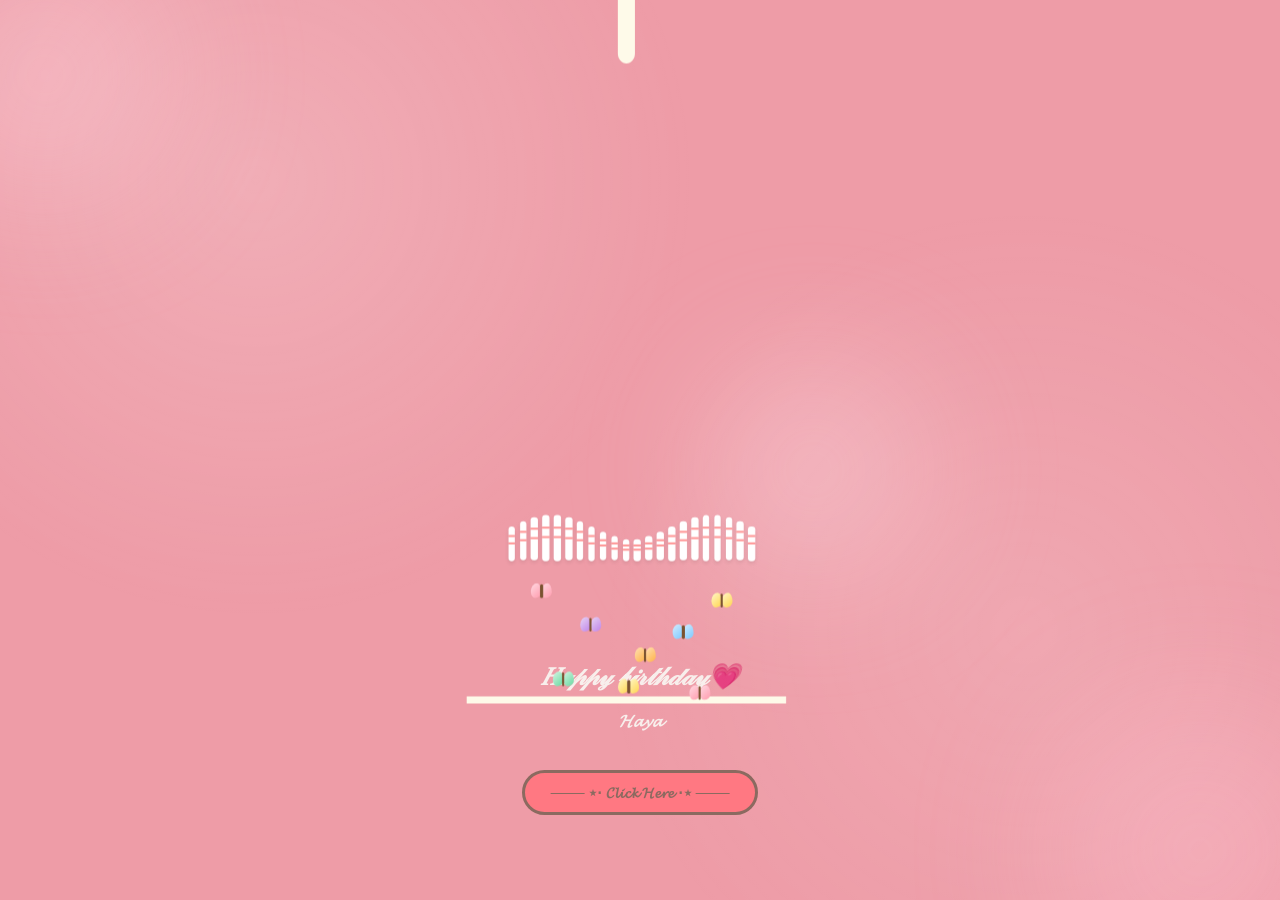
==== index.html @ 3ab95a95 "Add files via upload" ====
<!DOCTYPE html>
<html lang="en">
<head>
    <meta charset="UTF-8" />
    <meta name="viewport" content="width=device-width, initial-scale=1.0" />
    <title>Happy Birthday</title>

    <style>
        @import url(https://fonts.googleapis.com/css?family=Lato:300italic);

        :root {
            --gold-light: #FFF8C9;
            --gold-mid: #FFD54F;
        }

        html,
        body {
            width: 100%;
            height: 100%;
            scrollbar-width: none;
            overflow: hidden;
            margin: 0;
        }

        body {
            background: #ee9ca7;
            display: flex;
            justify-content: center;
            align-items: center;
            flex-direction: column;
        }

        .name {
            font-size: 1.1rem;
            font-weight: 600;
        }

        /* ===== كيكة أكبر ===== */
        .cake-stage {
            position: relative;
            width: 260px;
            height: 650px;
            margin: -6em auto 0 auto;
            transform-origin: center top;
            transform: scale(1.05);
        }

        #cake {
            display: block;
            position: absolute;
            width: 130%;
            height: 130%;
            left: -20%;
            top: -20%;
        }

        /* ===== شمع ===== */
        .candles {
            position: absolute;
            inset: 0;
            pointer-events: none;
            z-index: 10;
            transform: translateX(-8px);
        }

        .cake-candle {
            background: #ffffff;
            border-radius: 3px;
            position: absolute;
            width: 2.5%;
            transform: translateX(-50%) translateY(-300px);
            animation: in 500ms 6s ease-out forwards;
            box-shadow: 0 2px 4px rgba(0, 0, 0, 0.1);
            opacity: 0;
            /* ← ممنوع الظهور قبل الأنيميشن */
        }

        .cake-candle::after,
        .cake-candle::before {
            background: rgba(255, 0, 0, 0.4);
            content: "";
            position: absolute;
            width: 100%;
            height: 2px;
        }
        .cake-candle::after {
            top: 25%;
            left: 0;
        }
        .cake-candle::before {
            top: 45%;
            left: 0;
        }

        /* ===== لهب ===== */
        .fuego {
            border-radius: 100%;
            position: absolute;
            bottom: calc(100% - 2px);
            left: 50%;
            transform: translateX(-50%);
            width: 8px;
            height: 22px;
            opacity: 0;
            animation: fuego 1.5s 6.5s infinite alternate;
        }
        .fuego:nth-child(1) {
            animation-duration: 2s;
            animation-delay: 6.5s;
        }
        .fuego:nth-child(2) {
            animation-duration: 1.5s;
            animation-delay: 6.5s;
        }
        .fuego:nth-child(3) {
            animation-duration: 1s;
            animation-delay: 6.5s;
        }
        .fuego:nth-child(4) {
            animation-duration: 0.5s;
            animation-delay: 6.5s;
        }
        .fuego:nth-child(5) {
            animation-duration: 0.2s;
            animation-delay: 6.5s;
        }

        @keyframes fuego {
            0%,
            100% {
                background: rgba(254, 248, 97, 0.6);
                box-shadow: 0 0 50px 12px rgba(248, 233, 209, 0.25);
                transform: translateX(-50%) translateY(0) scale(1);
                opacity: 1;
            }
            50% {
                background: rgba(255, 50, 0, 0.15);
                box-shadow: 0 0 50px 24px rgba(248, 233, 209, 0.15);
                transform: translateX(-50%) translateY(-24px) scale(0);
                opacity: 0.4;
            }
        }

        @keyframes in {
            0% {
                transform: translateX(-50%) translateY(-320px);
                opacity: 0;
            }
            100% {
                transform: translateX(-50%) translateY(31px);
                opacity: 1;
            }
        }

        /* ===== نصوص ===== */
        .text {
            color: #f8efec;
            font-family: 'Lato', sans-serif;
            font-weight: 300;
            font-style: italic;
            text-align: center;
            margin-top: 4px;
        }
        .text h1 {
            font-size: clamp(1.15rem, 6.5vw, 1.6em);
        }

        .next-btn {
            position: relative;
            margin-top: 20px;
            background-color: #ff7882;
            padding: 10px 26px;
            border: 3px solid #8b6a60;
            border-radius: 50px;
            font-family: "Lato", sans-serif;
            font-weight: 600;
            color: #8b6a60;
            text-decoration: none;
            display: inline-flex;
            align-items: center;
            justify-content: center;
            transition: .5s;
            font-style: normal;
            font-size: 0.95rem;
        }
        .next-btn:hover {
            background: #F61F1F;
            color: white;
            border-color: #F61F1F;
        }

        /* ===== ميديا – تكبير على الموبايل ===== */
        @media (max-width: 600px) {
            .cake-stage {
                transform: scale(0.92);
                margin-top: -5em;
            }
        }
        @media (max-width: 480px) {
            .cake-stage {
                transform: scale(0.80);
                margin-top: -4em;
            }
        }
        @media (max-width: 380px) {
            .cake-stage {
                transform: scale(0.68);
                margin-top: -3em;
            }
        }
        @media (max-width: 320px) {
            .cake-stage {
                transform: scale(0.56);
                margin-top: -2.2em;
            }
        }

        /* شاشات قصيرة */
        @media (max-height: 720px) {
            .cake-stage {
                transform: scale(0.82);
                margin-top: -5em;
            }
        }
        @media (max-height: 720px) and (max-width: 480px) {
            .cake-stage {
                transform: scale(0.72);
                margin-top: -3.8em;
            }
        }
        @media (max-height: 640px) {
            .cake-stage {
                transform: scale(0.62);
                margin-top: -2.8em;
            }
        }
        @media (max-height: 560px) {
            .cake-stage {
                transform: scale(0.50);
                margin-top: -1.8em;
            }
        }

        /* ===== فراشات ===== */
        .butterflies {
            position: absolute;
            inset: 0;
            pointer-events: none;
            z-index: 12;
        }

        .butterfly {
            position: absolute;
            width: 20px;
            height: 17px;
            opacity: 0;
            animation: fly-in 1.7s cubic-bezier(.25, .75, .35, 1) forwards;
            animation-delay: var(--delay, 7s);
        }

        .butterfly .wing {
            position: absolute;
            top: 0;
            width: 10px;
            height: 14px;
            border-radius: 60% 40% 60% 40% / 55% 60% 40% 45%;
            animation: flap .45s ease-in-out infinite alternate;
            animation-delay: inherit;
        }
        .butterfly .wing.l {
            left: 0;
            transform-origin: right center;
        }
        .butterfly .wing.r {
            right: 0;
            transform-origin: left center;
            animation-direction: alternate-reverse;
        }
        .butterfly .body {
            position: absolute;
            left: 50%;
            top: 1px;
            width: 2.5px;
            height: 13px;
            background: #7a5230;
            border-radius: 2px;
            transform: translateX(-50%);
        }

        /* ألوان الفراشات */
        .butterfly.b-gold .wing {
            background: linear-gradient(135deg, var(--gold-light), var(--gold-mid));
        }
        .butterfly.b-pink .wing {
            background: linear-gradient(135deg, #ffd9e2, #ff9cae);
        }
        .butterfly.b-cream .wing {
            background: linear-gradient(135deg, #ffffff, var(--gold-light));
        }
        .butterfly.b-purple .wing {
            background: linear-gradient(135deg, #e8d5f5, #c084e8);
        }
        .butterfly.b-blue .wing {
            background: linear-gradient(135deg, #d4edff, #7bc9ff);
        }
        .butterfly.b-orange .wing {
            background: linear-gradient(135deg, #ffe0b5, #ffb347);
        }
        .butterfly.b-red .wing {
            background: linear-gradient(135deg, #ffcdd2, #ef5350);
        }
        .butterfly.b-mint .wing {
            background: linear-gradient(135deg, #d5f5e3, #66d9a0);
        }

        @keyframes flap {
            0% {
                transform: scaleX(1) rotate(0deg);
            }
            100% {
                transform: scaleX(.40) rotate(-12deg);
            }
        }

        @keyframes fly-in {
            0% {
                opacity: 0;
                transform: translate(var(--sx), var(--sy)) rotate(var(--sr, 0deg)) scale(.50);
            }
            55% {
                opacity: 1;
            }
            78% {
                transform: translate(calc(var(--sx) * .12), calc(var(--sy) * .12 - 10px)) rotate(10deg) scale(1.10);
            }
            100% {
                opacity: 1;
                transform: translate(0, 0) rotate(0deg) scale(1);
            }
        }

        /* ===== شرارات ===== */
        .spark {
            position: fixed;
            bottom: -10px;
            width: 4px;
            height: 4px;
            border-radius: 50%;
            background: var(--gold-light);
            box-shadow: 0 0 8px 2px var(--gold-mid);
            opacity: 0;
            animation: rise linear infinite;
        }

        @keyframes rise {
            0% {
                transform: translateY(0) translateX(0);
                opacity: 0;
            }
            10% {
                opacity: .9;
            }
            90% {
                opacity: .5;
            }
            100% {
                transform: translateY(-100vh) translateX(var(--drift, 20px));
                opacity: 0;
            }
        }

        /* ===== خلفية ===== */
        .bg-circle {
            position: fixed;
            border-radius: 50%;
            filter: blur(70px);
            opacity: .35;
            z-index: -1;
            animation: float 12s ease-in-out infinite alternate;
        }
        .c1 {
            width: 250px;
            height: 250px;
            background: #ffd6e0;
            top: -50px;
            left: -80px;
        }
        .c2 {
            width: 300px;
            height: 300px;
            background: #ffc2d1;
            bottom: -100px;
            right: -70px;
            animation-duration: 15s;
        }
        .c3 {
            width: 220px;
            height: 220px;
            background: #ffe4ec;
            top: 40%;
            left: 55%;
            animation-duration: 18s;
        }

        @keyframes float {
            from {
                transform: translate(0, 0);
            }
            to {
                transform: translate(40px, -30px);
            }
        }

        body::before {
            content: "";
            position: fixed;
            inset: 0;
            background:
                radial-gradient(circle at 20% 20%, rgba(255, 255, 255, .18), transparent 35%),
                radial-gradient(circle at 80% 70%, rgba(255, 255, 255, .12), transparent 35%);
            pointer-events: none;
        }
    </style>
</head>

<body>
    <div class="bg-circle c1"></div>
    <div class="bg-circle c2"></div>
    <div class="bg-circle c3"></div>

    <div class="cake-stage">

        <!-- ===== شمع ===== -->
        <div class="candles">
            <div class="cake-candle" style="left:6.0%; top:74.0%; height:5.0%;"><div class="fuego"></div><div class="fuego"></div><div class="fuego"></div><div class="fuego"></div><div class="fuego"></div></div>
            <div class="cake-candle" style="left:10.2%; top:73.2%; height:5.8%;"><div class="fuego"></div><div class="fuego"></div><div class="fuego"></div><div class="fuego"></div><div class="fuego"></div></div>
            <div class="cake-candle" style="left:14.4%; top:72.6%; height:6.4%;"><div class="fuego"></div><div class="fuego"></div><div class="fuego"></div><div class="fuego"></div><div class="fuego"></div></div>
            <div class="cake-candle" style="left:18.6%; top:72.3%; height:6.8%;"><div class="fuego"></div><div class="fuego"></div><div class="fuego"></div><div class="fuego"></div><div class="fuego"></div></div>
            <div class="cake-candle" style="left:22.8%; top:72.3%; height:6.8%;"><div class="fuego"></div><div class="fuego"></div><div class="fuego"></div><div class="fuego"></div><div class="fuego"></div></div>
            <div class="cake-candle" style="left:27.0%; top:72.6%; height:6.4%;"><div class="fuego"></div><div class="fuego"></div><div class="fuego"></div><div class="fuego"></div><div class="fuego"></div></div>
            <div class="cake-candle" style="left:31.1%; top:73.2%; height:5.8%;"><div class="fuego"></div><div class="fuego"></div><div class="fuego"></div><div class="fuego"></div><div class="fuego"></div></div>
            <div class="cake-candle" style="left:35.3%; top:74.0%; height:5.0%;"><div class="fuego"></div><div class="fuego"></div><div class="fuego"></div><div class="fuego"></div><div class="fuego"></div></div>
            <div class="cake-candle" style="left:39.5%; top:74.8%; height:4.2%;"><div class="fuego"></div><div class="fuego"></div><div class="fuego"></div><div class="fuego"></div><div class="fuego"></div></div>
            <div class="cake-candle" style="left:43.7%; top:75.4%; height:3.6%;"><div class="fuego"></div><div class="fuego"></div><div class="fuego"></div><div class="fuego"></div><div class="fuego"></div></div>
            <div class="cake-candle" style="left:47.9%; top:75.8%; height:3.3%;"><div class="fuego"></div><div class="fuego"></div><div class="fuego"></div><div class="fuego"></div><div class="fuego"></div></div>
            <div class="cake-candle" style="left:52.1%; top:75.8%; height:3.3%;"><div class="fuego"></div><div class="fuego"></div><div class="fuego"></div><div class="fuego"></div><div class="fuego"></div></div>
            <div class="cake-candle" style="left:56.3%; top:75.4%; height:3.6%;"><div class="fuego"></div><div class="fuego"></div><div class="fuego"></div><div class="fuego"></div><div class="fuego"></div></div>
            <div class="cake-candle" style="left:60.5%; top:74.8%; height:4.2%;"><div class="fuego"></div><div class="fuego"></div><div class="fuego"></div><div class="fuego"></div><div class="fuego"></div></div>
            <div class="cake-candle" style="left:64.7%; top:74.0%; height:5.0%;"><div class="fuego"></div><div class="fuego"></div><div class="fuego"></div><div class="fuego"></div><div class="fuego"></div></div>
            <div class="cake-candle" style="left:68.9%; top:73.2%; height:5.8%;"><div class="fuego"></div><div class="fuego"></div><div class="fuego"></div><div class="fuego"></div><div class="fuego"></div></div>
            <div class="cake-candle" style="left:73.1%; top:72.6%; height:6.4%;"><div class="fuego"></div><div class="fuego"></div><div class="fuego"></div><div class="fuego"></div><div class="fuego"></div></div>
            <div class="cake-candle" style="left:77.2%; top:72.3%; height:6.8%;"><div class="fuego"></div><div class="fuego"></div><div class="fuego"></div><div class="fuego"></div><div class="fuego"></div></div>
            <div class="cake-candle" style="left:81.4%; top:72.3%; height:6.8%;"><div class="fuego"></div><div class="fuego"></div><div class="fuego"></div><div class="fuego"></div><div class="fuego"></div></div>
            <div class="cake-candle" style="left:85.6%; top:72.6%; height:6.4%;"><div class="fuego"></div><div class="fuego"></div><div class="fuego"></div><div class="fuego"></div><div class="fuego"></div></div>
            <div class="cake-candle" style="left:89.8%; top:73.2%; height:5.8%;"><div class="fuego"></div><div class="fuego"></div><div class="fuego"></div><div class="fuego"></div><div class="fuego"></div></div>
            <div class="cake-candle" style="left:94.0%; top:74.0%; height:5.0%;"><div class="fuego"></div><div class="fuego"></div><div class="fuego"></div><div class="fuego"></div><div class="fuego"></div></div>
        </div>

        <!-- ===== SVG الكيكة ===== -->
        <svg id="cake" version="1.1" x="0px" y="0px" width="400px" height="500px" viewBox="0 0 200 500" enable-background="new 0 0 200 500" xml:space="preserve">
            <path fill="#a88679" d="M173.667-13.94c-49.298,0-102.782,0-147.334,0c-3.999,0-4-16.002,0-16.002
            c44.697,0,96.586,0,147.334,0C177.667-29.942,177.668-13.94,173.667-13.94z">
                <animate id="bizcocho_3" attributeName="d" calcMode="spline" keySplines="0 0 1 1; 0 0 1 1" begin="relleno_2.end" dur="0.3s" fill="freeze" values="
                              M173.667-13.94c-49.298,0-102.782,0-147.334,0c-3.999,0-4-16.002,0-16.002
                c44.697,0,96.586,0,147.334,0C177.667-29.942,177.668-13.94,173.667-13.94z
                              ;
                              M173.667,411.567c-47.995,12.408-102.955,12.561-147.334,0
                c-3.848-1.089-0.189-16.089,3.661-15.002c44.836,12.66,90.519,12.753,139.427,0.07
                C173.293,395.631,177.541,410.566,173.667,411.567z
                              ;
                              M173.667,427.569c-49.795,0-101.101,0-147.334,0c-3.999,0-4-16.002,0-16.002
                c46.385,0,97.539,0,147.334,0C177.668,411.567,177.667,427.569,173.667,427.569z
                              " />
            </path>
            <path fill="#8b6a60" d="M100-178.521c1.858,0,3.364,1.506,3.364,3.363c0,0,0,33.17,0,44.227
            c0,19.144,0,57.431,0,76.574c0,10.152,0,40.607,0,40.607c0,1.858-1.506,3.364-3.364,3.364l0,0c-1.858,0-3.364-1.506-3.364-3.364c0,0,0-30.455,0-40.607c0-19.144,0-57.432,0-76.575c0-11.057,0-44.226,0-44.226C96.636-177.015,98.142-178.521,100-178.521
            L100-178.521z">
                <animate id="relleno_2" attributeName="d" calcMode="spline" keySplines="0 0 1 1; 0 0 1 1; 0 0 0.58 1" begin="bizcocho_2.end" dur="0.5s" fill="freeze" values="
                              M100-178.521c1.858,0,3.364,1.506,3.364,3.363c0,0,0,33.17,0,44.227
                c0,19.144,0,57.431,0,76.574c0,10.152,0,40.607,0,40.607c0,1.858-1.506,3.364-3.364,3.364l0,0c-1.858,0-3.364-1.506-3.364-3.364c0,0,0-30.455,0-40.607c0-19.144,0-57.432,0-76.575c0-11.057,0-44.226,0-44.226C96.636-177.015,98.142-178.521,100-178.521
                L100-178.521z
                              ;
                              M100,267.257c1.858,0,3.364,1.506,3.364,3.363c0,0,0,33.17,0,44.227
                c0,19.143,0,57.43,0,76.574c0,10.151,0,40.606,0,40.606c0,1.858-1.506,3.364-3.364,3.364l0,0c-1.858,0-3.364-1.506-3.364-3.364
                c0,0,0-30.455,0-40.606c0-19.145,0-57.432,0-76.576c0-11.057,0-44.225,0-44.225C96.636,268.763,98.142,267.257,100,267.257
                L100,267.257z
                              ;
                              M93.928,405.433c-0.655,6.444-0.102,9.067,2.957,11.798c0,0,8.083,5.571,16.828,3.503
                c18.629-4.406,43.813,6.194,50.792,7.791c14.75,3.375,9.162,6.867,9.162,6.867c-2.412,2.258-58.328,0-73.667,0l0,0
                c-1.858,0-69.995,2.133-73.667,0c0,0-3.337-2.439,6.172-5.992c11.375-4.25,52.875,8.822,47.139-9.442
                c-6.333-20.167,5.226-21.514,5.226-21.514c3.435-0.915,12.78-6.663,10.923-0.546L93.928,405.433z
                              ;
                              M102.242,427.569c5.348,0,14.079,0,17.462,0c0,0,17.026,0,27.504,0
                c19.143,0,20.39-3.797,26.459,0c3,1.877,0,7.823,0,7.823c-2.412,2.258-58.328,0-73.667,0l0,0c-1.858,0-67.187,0-73.667,0
                c0,0-4.125-4.983,0-7.823c5.201-3.58,16.085,0,23.725,0c8.841,0,20.762,0,20.762,0c3.686,0,8.597,0,19.511,0H102.242z
                              " />
            </path>
            <path fill="#a88679" d="M173.667-15.929c-46.512,0-105.486,0-147.334,0c-3.999,0-4-16.002,0-16.002
            c43.566,0,97.96,0,147.334,0C177.667-31.931,177.666-15.929,173.667-15.929z">
                <animate id="bizcocho_2" attributeName="d" calcMode="spline" keySplines="0 0 1 1; 0 0 1 1; 0.25 0 0.58 1" begin="relleno_1.end" dur="0.5s" fill="freeze" values="
                              M173.667-15.929c-46.512,0-105.486,0-147.334,0c-3.999,0-4-16.002,0-16.002
                c43.566,0,97.96,0,147.334,0C177.667-31.931,177.666-15.929,173.667-15.929z
                              ;
                              M173.434,445.393c-47.269,8.001-105.245,8.001-147.334,0c-3.929-0.747-0.692-16.543,3.243-15.824
                c43.828,8.001,92.165,8.001,140.739,0C174.029,428.918,177.377,444.726,173.434,445.393z
                              ;
                              M173.667,449.514c-47.576-5.454-102.799-5.744-147.333,0c-3.966,0.512-3.938-15.297,0-16.002
                c43.683-7.823,97.646-8.026,147.333,0C177.616,434.15,177.642,449.969,173.667,449.514z
                              ;
                              M173.667,451.394c-49.298,0-102.782,0-147.334,0c-3.999,0-4-16.002,0-16.002
                c44.697,0,96.586,0,147.334,0C177.667,435.392,177.668,451.394,173.667,451.394z
                              " />
            </path>
            <path fill="#8b6a60" d="M101.368-73.685c0,12.164,0,15.18,0,28.519c0,22.702,0-13.661,0,8.304c0,14.48,0,18.233,0,30.512
            c0,1.753-2.958,1.847-2.958,0c0-12.68,0-16.277,0-30.401c0-21.983,0,11.66,0-8.305c0-13.027,0-15.992,0-28.628
            C98.411-75.883,101.368-75.592,101.368-73.685z">
                <animate id="relleno_1" attributeName="d" calcMode="spline" keySplines="0 0 1 1; 0 0 1 1; 0 0 0.6 1" begin="bizcocho_1.end" dur="0.5s" fill="freeze" values="
                              M101.368-73.685c0,12.164,0,15.18,0,28.519c0,22.702,0-13.661,0,8.304c0,14.48,0,18.233,0,30.512
                c0,1.753-2.958,1.847-2.958,0c0-12.68,0-16.277,0-30.401c0-21.983,0,11.66,0-8.305c0-13.027,0-15.992,0-28.628
                C98.411-75.883,101.368-75.592,101.368-73.685z
                              ;
                              M101.368,350.885c0,12.164,0,65.18,0,78.518c0,22.703,0-33.66,0-11.695c0,14.48,0,28.232,0,40.512
                c0,1.753-2.958,1.847-2.958,0c0-12.68,0-26.277,0-40.402c0-21.982,0,31.66,0,11.695c0-13.027,0-65.992,0-78.627
                C98.411,348.686,101.368,348.977,101.368,350.885z
                              ;
                              M128.38,447.567c37.626,6.312,39.303,13.658,26.833,12.833c-22.653-1.499-13.636-0.831-23.302-0.831
                c-14.48,0-17.884,0-30.163,0c-2.087,0-2.068,0-3.915,0c-13.333,0-8.963,0-23.088,0c-11.668,0-14.062,5.995-27.532,1.164
                c-12.629-4.529,38.667-3.167,46.833-17.333C100.077,432.94,105.546,443.736,128.38,447.567z
                              ;
                              M173.667,451.394c2.875,0,2.997,9.257,0,9.131c-22.662-0.956-32.09-0.956-41.756-0.956
                c-14.48,0-17.884,0-30.163,0c-2.087,0-2.068,0-3.915,0c-13.333,0-8.963,0-23.088,0c-11.668,0-34.99-0.294-48.412,1.831
                c-4.109,0.65-3.01-10.006,0-10.006C37.129,451.394,149.379,451.394,173.667,451.394z
                              " />
            </path>
            <path fill="#a88679" d="M173.667,21.571c-33.174,0-111.467,0-147.334,0c-4,0-4-16.002,0-16.002c39.836,0,105.982,0,147.334,0
            C177.668,5.569,177.667,21.571,173.667,21.571z">
                <animate id="bizcocho_1" attributeName="d" calcMode="spline" keySplines="0 0 1 1; 0 0 1 1; 0 0 1 1; 0.25 0 1 1; 0 0 1 1; 0.25 0 0.6 1" begin="2s" dur="0.8s" fill="freeze" values="
                              M173.667,21.571c-33.174,0-111.467,0-147.334,0c-4,0-4-16.002,0-16.002c39.836,0,105.982,0,147.334,0
                C177.668,5.569,177.667,21.571,173.667,21.571z
                              ;
                              M173.667,459.569c-33.197,16.002-110.782,16.002-147.334,0c-3.664-1.604,1.614-15.617,5.337-14.153
                c40.702,16.002,94.289,16.104,136.505,0.103C171.917,444.1,177.271,457.832,173.667,459.569z
                              ;
                              M171.817,475.571c-39.361-3.001-105.438-2.571-143.556,0c-3.991,0.27-7.377-14.736-3.387-15.014
                c41.553-2.888,104.421-3.121,150.51-0.233C179.378,460.574,175.806,475.875,171.817,475.571z
                              ;
                              M171.817,459.564c-38.8-12.188-104.504-13.762-143.556,0c-3.772,1.329-7.961-12.604-4.178-13.905
                c40.864-14.064,105.114-15.52,151.918-0.973C179.822,445.874,175.634,460.762,171.817,459.564z
                              ;
                              M173.667,475.571c-46.376-5.005-105.924-4.003-147.334,0c-3.981,0.385-3.479-15.421,0.479-16.002
                c43.087-6.327,97.705-7.083,146.855,0.438C177.621,460.613,177.644,476,173.667,475.571z
                              ;
                              M173.667,474.117c-46.376,1.866-105.638,2.01-147.334,0c-3.995-0.192-3.52-16.144,0.479-16.002
                c43.794,1.55,96.341,1.541,145.723,0C176.532,457.99,177.663,473.956,173.667,474.117z
                              ;
                              M173.667,475.571c-46.512,0-105.486,0-147.334,0c-3.999,0-4-16.002,0-16.002c43.566,0,97.96,0,147.334,0
                C177.667,459.569,177.666,475.571,173.667,475.571z
                              " />
            </path>
            <path fill="#fefae9" d="M104.812,113.216c0,3.119-2.164,5.67-4.812,5.67c-2.646,0-4.812-2.551-4.812-5.67c0-5.594,0-16.782,0-22.375
            c0-5.143,0-15.427,0-20.568c0-7.333,0-21.998,0-29.33c0-5.523,0-16.569,0-22.092c0-3.295,0-9.885,0-13.181
            C95.188,2.551,97.353,0,100,0c2.648,0,4.812,2.551,4.812,5.669c0,3.248,0,9.743,0,12.991c0,5.428,0,16.284,0,21.711
            c0,7.618,0,22.854,0,30.472c0,4.952,0,14.854,0,19.807C104.812,96.292,104.812,107.576,104.812,113.216z">
                <animate id="crema" attributeName="d" calcMode="spline" keySplines="0 0 1 1; 0 0 1 1; 0 0 1 1; 0.25 0 1 1; 0 0 1 1; 0 0 0.58 1" begin="bizcocho_3.end" dur="2s" fill="freeze" values="
                              M104.812,113.216c0,3.119-2.164,5.67-4.812,5.67c-2.646,0-4.812-2.551-4.812-5.67c0-5.594,0-16.782,0-22.375
                c0-5.143,0-15.427,0-20.568c0-7.333,0-21.998,0-29.33c0-5.523,0-16.569,0-22.092c0-3.295,0-9.885,0-13.181
                C95.188,2.551,97.353,0,100,0c2.648,0,4.812,2.551,4.812,5.669c0,3.248,0,9.743,0,12.991c0,5.428,0,16.284,0,21.711
                c0,7.618,0,22.854,0,30.472c0,4.952,0,14.854,0,19.807C104.812,96.292,104.812,107.576,104.812,113.216z
                              ;
                              M104.812,405.897c0,3.119-2.164,5.67-4.812,5.67c-2.646,0-4.812-2.551-4.812-5.67c0-5.594,0-16.782,0-22.376
                c0-5.143,0-15.426,0-20.568c0-7.332,0-21.997,0-29.33c0-5.522,0-16.568,0-22.092c0-3.295,0-9.885,0-13.181
                c0-3.118,2.165-5.669,4.812-5.669c2.648,0,4.812,2.551,4.812,5.669c0,3.247,0,9.743,0,12.991c0,5.428,0,16.283,0,21.711
                c0,7.618,0,22.854,0,30.473c0,4.951,0,14.854,0,19.807C104.812,388.972,104.812,400.256,104.812,405.897z
                              ;
                              M111.873,411.567c-3.119,0-9.226,0-11.874,0c-2.646,0-7.748,0-10.867,0c-7.086,0-12.698,0-18.292,0
                c-6.592,0-12.871,7.371-19.166,3.008c-10.043-6.961-7.776-10.169,2.991-17.745c12.61-8.873,27.713,1.994,25.919-7.531
                c-2.589-13.742,11.008-14.513,11.365-17.789c0.441-4.051,4.235-11.107,8.051-8.175c3.113,2.393,1.007,8.008,0,13.159
                c-1.871,9.569,8.058,2.113,9.494,14.155c2.592,21.732,21.184-0.675,29.309,7.976c5.216,5.553,18.413,5.552,15.426,12.942
                c-3.131,7.745-15.825-4.369-23.8,2.903C126.261,418.271,118.301,411.567,111.873,411.567z
                              ;
                              M111.873,411.567c-3.119,0-9.226,0-11.874,0c-2.646,0-9.734,4.069-12.853,4.069
                c-7.086,0-10.712-4.069-16.306-4.069c-6.592,0-12.12,6.013-19.166,3.008c-7.053-3.008-7.458,2.026-18.659,1.165
                c-6.832-0.525-7.522-3.034-7.533-6.265c-0.037-10.336,22.073-2.452,36.613-2.628c10.234-0.124,19.856-1.439,37.905-2.102
                c16.642-0.61,32.699,1.552,46.009,1.927c12.438,0.351,29.663-8.99,31.532,3.315c0.773,5.093-5.605,3.342-11.211,9.579
                c-5.093,5.667-7.59-4.605-12.965-3.832c-8.269,1.189-14.962-8.537-22.937-1.265C126.261,418.271,118.301,411.567,111.873,411.567z
                              ;
                              M110.946,413.652c-2.904-1.137-8.405-2.748-12.446-0.97c-6.099,2.685-7.273,10.358-13.253,8.242
                c-7.843-2.775-8.953-5.008-14.546-5.01c-24.653-0.011-4.849,26.507-18.264,26.507c-12.377,0,5.791-33.537-19.422-26.682
                c-7.703,2.095-9.806-0.942-9.817-4.173c-0.037-10.336,24.357-4.544,38.897-4.72c10.234-0.124,19.856-1.439,37.905-2.102
                c16.642-0.61,32.699,1.552,46.009,1.927c12.438,0.351,28.973-8.865,31.532,3.315c1.449,6.896,0.318,15.624-3.874,15.624
                c-7.619,0-1.788-15.192-19.243-7.111c-7.581,3.51-15.963-9.738-26.669,1.066C120.644,426.744,118.381,416.561,110.946,413.652z
                              ;
                              M111.547,413.9c-2.969-0.956-8.775-0.949-13.167-0.5c-14.667,1.5-8.325,16.508-14.667,16.666
                c-6.667,0.166-0.167-13.5-13.013-14.151c-30.471-1.545-5.572,46.651-18.987,46.651c-12.377,0,10.333-50.166-18.667-44.5
                c-7.835,1.531-9.537-1.417-9.548-4.647c-0.037-10.336,23.675-5.177,38.215-5.353c10.234-0.124,20.618-1.671,38.667-2.333
                c16.642-0.61,32.023,1.458,45.333,1.833c12.438,0.351,33.819-8.431,33.199,4.001c-0.532,10.666,0.414,26.166-5.245,25.833
                c-7.606-0.447-2.954-31.5-19.243-18.899c-7.985,6.177-17.658-5.969-27.377,5.732C118.88,434.066,121.38,417.067,111.547,413.9z
                              ;
                              M111.547,415.233c-6.667-0.834-9.667,4.667-13.833,3.333c-19.649-6.291-8.158,22.176-14.5,22.334
                c-6.667,0.166,2.833-18-13.333-22.167c-29.544-7.615-9.667,43.833-20.167,43.833c-10.333,0,8.004-55.006-16.833-39
                c-7.5,4.833-9.508-3.78-9.299-7.004c0.799-12.329,23.592-7.153,38.132-7.329c10.234-0.124,20.238-1.505,38.287-2.167
                c16.642-0.61,32.903,1.125,46.213,1.5c12.438,0.351,35.058-5.579,31.863,6.451c-5.532,20.833,1.25,28.216-4.409,27.883
                c-7.606-0.447-6.058-37.895-20.62-23.333c-10.167,10.166-15.972-0.747-25,12C119.547,443.568,121.798,416.515,111.547,415.233z
                              " />
            </path>
            <rect x="10" y="475.571" fill="#fefae9" width="180" height="4" />
        </svg>

        <!-- ===== فراشات (أكثر + ألوان متنوعة) ===== -->
        <div class="butterflies">
            <!-- الصف الأول: على الكيكة -->
            <div class="butterfly b-pink" style="left:10%; top:87%; --sx:-240px; --sy:-200px; --sr:-28deg; --delay:7.0s;">
                <span class="wing l"></span><span class="wing r"></span><span class="body"></span>
            </div>
            <div class="butterfly b-gold" style="left:76%; top:88.5%; --sx:260px; --sy:-220px; --sr:22deg; --delay:7.3s;">
                <span class="wing l"></span><span class="wing r"></span><span class="body"></span>
            </div>
            <div class="butterfly b-purple" style="left:28%; top:92%; --sx:-180px; --sy:-140px; --sr:-16deg; --delay:7.6s;">
                <span class="wing l"></span><span class="wing r"></span><span class="body"></span>
            </div>
            <div class="butterfly b-blue" style="left:62%; top:93%; --sx:190px; --sy:-150px; --sr:14deg; --delay:7.9s;">
                <span class="wing l"></span><span class="wing r"></span><span class="body"></span>
            </div>
            
            <div class="butterfly b-orange" style="left:48%; top:96.5%; --sx:80px; --sy:-40px; --sr:10deg; --delay:8.5s;">
                <span class="wing l"></span><span class="wing r"></span><span class="body"></span>
            </div>
            
            <!-- الصف الثاني: على قاعدة الكيكة -->
            <div class="butterfly b-mint" style="left:18%; top:100%; --sx:-200px; --sy:120px; --sr:-12deg; --delay:9.1s;">
                <span class="wing l"></span><span class="wing r"></span><span class="body"></span>
            </div>
            <div class="butterfly b-gold" style="left:42%; top:101%; --sx:-60px; --sy:180px; --sr:8deg; --delay:9.4s;">
                <span class="wing l"></span><span class="wing r"></span><span class="body"></span>
            </div>
            <div class="butterfly b-pink" style="left:68%; top:102%; --sx:160px; --sy:200px; --sr:16deg; --delay:9.7s;">
                <span class="wing l"></span><span class="wing r"></span><span class="body"></span>
            </div>
            
            <!-- فراشات إضافية تحلق حول الكيكة -->
            
            
            
            
        </div>

    </div>

    <!-- ===== نصوص وزر ===== -->
    <div class="text">
        <h1>𝐻𝒶𝓅𝓅𝓎 𝒷𝒾𝓇𝓉𝒽𝒹𝒶𝓎💗</h1>
        <p class="name">𝓗𝓪𝔂𝓪</p>
        <a href="page2/" class="next-btn">─── ⋆⋅ 𝓒𝓵𝓲𝓬𝓴 𝓗𝓮𝓻𝓮 ⋅⋆ ───</a>
    </div>

    <!-- ===== شرارات ===== -->
    <script>
        const colors = ["#FFD54F", "#FFF8C9", "#FFE082", "#FFF176", "#FFAB91", "#FF8A80"];
        for (let i = 0; i < 50; i++) {
            const spark = document.createElement("span");
            spark.className = "spark";
            spark.style.left = Math.random() * 100 + "%";
            spark.style.animationDuration = (5 + Math.random() * 6) + "s";
            spark.style.animationDelay = Math.random() * 6 + "s";
            spark.style.setProperty("--drift", (Math.random() * 140 - 70) + "px");
            spark.style.background = colors[Math.floor(Math.random() * colors.length)];
            document.body.appendChild(spark);
        }
    </script>

</body>
</html>
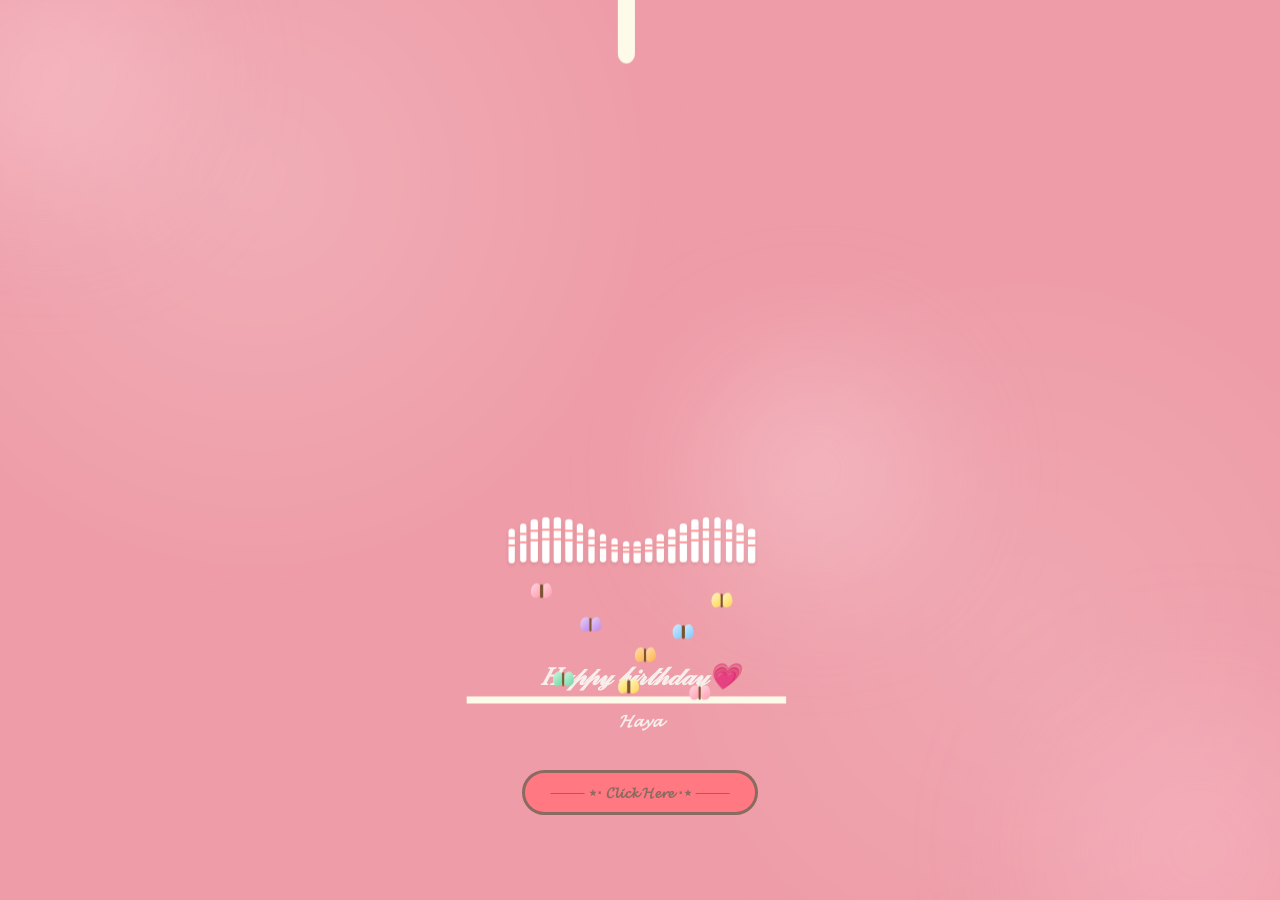
==== commit c465d1ad: "Update index.html" ====
--- a/index.html
+++ b/index.html
@@ -147,7 +147,7 @@
                 opacity: 0;
             }
             100% {
-                transform: translateX(-50%) translateY(31px);
+                transform: translateX(-50%) translateY(33px);
                 opacity: 1;
             }
         }
@@ -669,4 +669,4 @@
     </script>
 
 </body>
-</html>+</html>
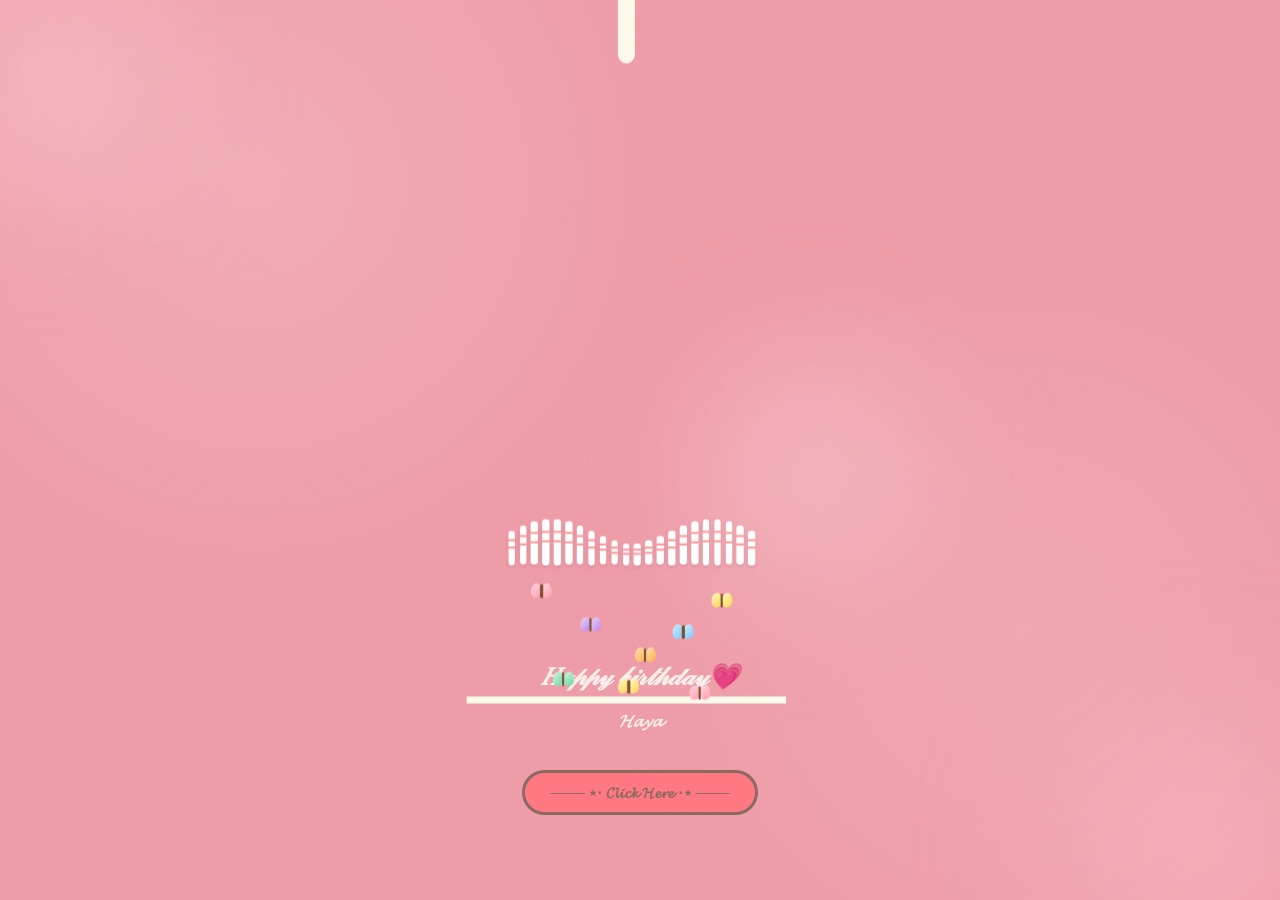
==== commit babff666: "Update index.html" ====
--- a/index.html
+++ b/index.html
@@ -147,7 +147,7 @@
                 opacity: 0;
             }
             100% {
-                transform: translateX(-50%) translateY(33px);
+                transform: translateX(-50%) translateY(35px);
                 opacity: 1;
             }
         }
